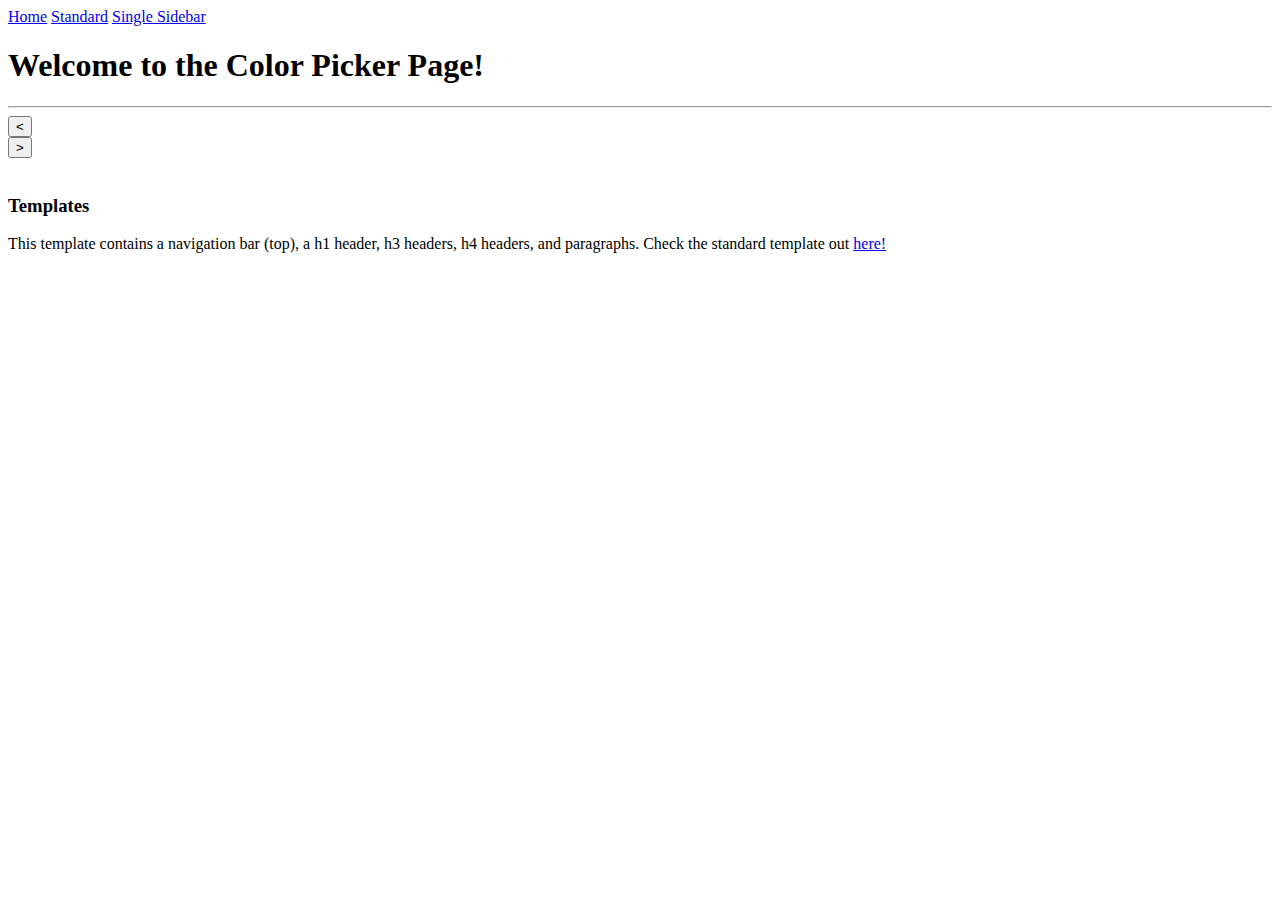
==== index.html @ a8f8ce74 "Create index.html" ====
<!DOCTYPE html>
<html lang="en">
<head>
    <meta charset="UTF-8">
    <title>Color Picker Page</title>
    <link rel="stylesheet" type="text/css" href="index-styles.css">
</head>
<body>
    <div id="navbar">
        <a href="index.html" class="navbarLinks">Home</a>
        <a href="StandardTemplate.html" class="navbarLinks">Standard</a>
        <a href="OneSidebarTemplate.html" class="navbarLinks">Single Sidebar</a>
    </div>
    <div id="sizeModify">
        <h1 id="starterHeader">Welcome to the Color Picker Page!</h1>
        <hr>
        <div>
            <button id="arrowL"><</button>
        </div>
        <div>
            <button id="arrowR">></button>
        </div>
        <br>
        <h3>Templates</h3>
        <div id="templateDiv"><p>This template contains a navigation bar (top), a h1 header, h3 headers, h4 headers, and paragraphs. Check the standard template out <a href="StandardTemplate.html">here!</a></p></div>
    </div>

    <script>
        var LB = document.getElementById("arrowL");
        var RB = document.getElementById("arrowR");
        var changingDiv = document.getElementById("templateDiv");
        var number = 0;

        var templateOne = "<p>This template contains a navigation bar (top), a h1 header, h3 headers, h4 headers, and paragraphs. Check the standard template out <a href=\"StandardTemplate.html\">here!</a></p>";

        var templateTwo = "<p>This template contains a navigation bar (top), a sidebar (left), a h1 header, h3 headers, h4 headers, hr tags, and paragraphs. Check the single sidebar template out <a href=\"OneSidebarTemplate.html\">here!</a></p>";

        var onLBClick = function () {
            if (number === 0) {
                number = 1;
                changingDiv.innerHTML = templateTwo;
            } else if (number === 1) {
                number = 0
                changingDiv.innerHTML = templateOne
            }
        };

        var onRBClick = function () {
            if (number === 0) {
                number = 1;
                changingDiv.innerHTML = templateTwo;
            } else if (number === 1) {
                number = 0
                changingDiv.innerHTML = templateOne
            }
        };

        LB.addEventListener("click", onLBClick)
        RB.addEventListener("click", onRBClick)
    </script>
</body>
</html>
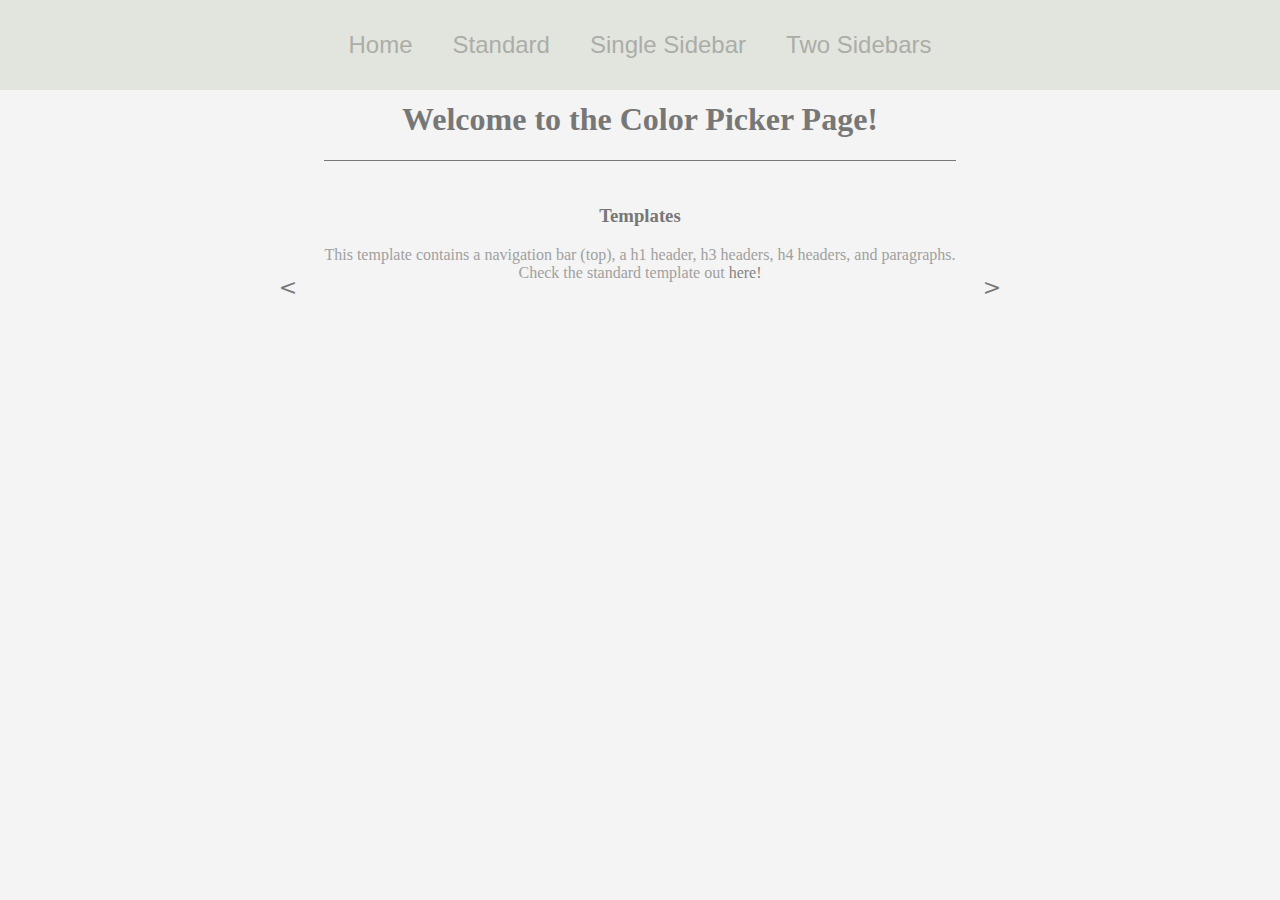
==== commit 18cc7bcf: "Update index.html" ====
--- a/index.html
+++ b/index.html
@@ -10,6 +10,7 @@
         <a href="index.html" class="navbarLinks">Home</a>
         <a href="StandardTemplate.html" class="navbarLinks">Standard</a>
         <a href="OneSidebarTemplate.html" class="navbarLinks">Single Sidebar</a>
+        <a href="TwoSidebarTemplate.html" class="navbarLinks">Two Sidebars</a>
     </div>
     <div id="sizeModify">
         <h1 id="starterHeader">Welcome to the Color Picker Page!</h1>
@@ -35,13 +36,18 @@
 
         var templateTwo = "<p>This template contains a navigation bar (top), a sidebar (left), a h1 header, h3 headers, h4 headers, hr tags, and paragraphs. Check the single sidebar template out <a href=\"OneSidebarTemplate.html\">here!</a></p>";
 
+        var templateThree = "<p>This template contains a navigation bar (top), two sidebars (left & right), a h1 header, h3 headers, h4 headers, hr tags, and paragraphs. Check the two sidebar template out <a href=\"TwoSidebarTemplate.html\">here!</a></p>";
+
         var onLBClick = function () {
             if (number === 0) {
+                number = 2;
+                changingDiv.innerHTML = templateThree;
+            } else if (number === 1) {
+                number = 0;
+                changingDiv.innerHTML = templateOne;
+            } else if (number === 2) {
                 number = 1;
                 changingDiv.innerHTML = templateTwo;
-            } else if (number === 1) {
-                number = 0
-                changingDiv.innerHTML = templateOne
             }
         };
 
@@ -50,8 +56,11 @@
                 number = 1;
                 changingDiv.innerHTML = templateTwo;
             } else if (number === 1) {
-                number = 0
-                changingDiv.innerHTML = templateOne
+                number = 2;
+                changingDiv.innerHTML = templateThree;
+            } else if (number === 2) {
+                number = 0;
+                changingDiv.innerHTML = templateOne;
             }
         };
 
--- a/index-styles.css
+++ b/index-styles.css
@@ -0,0 +1,180 @@
+body {
+    background-color: #f4f4f4;
+    color: #a0a0a0;
+    text-align: center;
+}
+
+h1, h2, h3, h4 {
+    color: #777777;
+}
+
+hr {
+    color: #777777;
+    background-color: #777777;
+    border: none;
+    height: 1px;
+    width: 100%;
+}
+
+h4 {
+    margin: 0px;
+}
+
+a:link, a:hover, a:visited {
+    color: #848484;
+    text-decoration: none;
+}
+
+#sidebar p {
+    margin-left: 10px;
+}
+
+.sidebarLinks {
+    color: #abada8;
+    text-decoration: none;
+    margin-left: 10px;
+    font-size: 1.25em;
+}
+
+.sidebarRightLinks {
+    color: #abada8;
+    text-decoration: none;
+    margin-left: 10px;
+    font-size: 1.25em;
+}
+
+#sidebar {
+    position: fixed;
+    width: 25%;
+    height: 90%;
+    background-color: #f4f4f4;
+    top: 10%;
+    left: 0;
+    border-right: 1px solid #777777;
+    text-align: left;
+    padding: 10px;
+}
+
+#sidebarRight {
+    position: fixed;
+    width: 15%;
+    height: 50%;
+    background-color: #f4f4f4;
+    top: 10%;
+    right: 0;
+    border-left: 1px solid #777777;
+    border-bottom: 1px solid #777777;
+    text-align: left;
+    padding: 10px;
+}
+
+#arrowL {
+    position: fixed;
+    top: 30%;
+    left: 20%;
+    padding: 5px;
+    width: 5%;
+}
+
+#arrowR {
+    position: fixed;
+    top: 30%;
+    right: 20%;
+    padding: 5px;
+    width: 5%;
+}
+
+button {
+    border: none;
+    cursor: pointer;
+    background-color: #f4f4f4;
+    color: #777777;
+    font-family: "serif";
+    font-size: 22px;
+}
+
+.textBox {
+    width : 30px;
+    margin: 0;
+    border-radius: 5px;
+    border: 1px solid #919191;
+    text-align: center;
+}
+
+#sizeModify {
+    width: 50%;
+    margin-left: auto;
+    margin-right: auto;
+    text-align: center;
+}
+
+#sizeModify2 {
+    width: 65%;
+    margin-left: 30%;
+    margin-right: 5%;
+    text-align: center;
+}
+
+#sizeModify3 {
+    width: 50%;
+    margin-left: 30%;
+    margin-right: 20%;
+    text-align: center;
+}
+
+#sliders {
+    width: 100%;
+    margin-top: 0px;
+}
+
+.slider {
+    height: 10px;
+    outline: none;
+    width: 255px;
+    background: #d3d3d3;
+    -webkit-appearance: none;
+    border-radius: 5px;
+    margin: 10px;
+    margin-top: 0px;
+    margin-bottom: 20px;
+}
+
+.slider::-webkit-slider-thumb {
+    -webkit-appearance: none;
+    appearance: none;
+    width: 25px;
+    height: 25px;
+    background: #dbe5ce;
+    cursor: pointer;
+    border-radius: 50%;
+}
+
+#navbar {
+    position: fixed;
+    width: 100%;
+    height: 10%;
+    justify-content: center;
+    background-color: #e2e5de;
+    top: 0;
+    left: 0;
+    align-items: center;
+    display: flex;
+}
+
+.navbarLinks:link, .navbarLinks:visited, .navbarLinks:hover {
+    color: #abada8;
+    text-decoration: none;
+    font-family: sans-serif;
+    margin-right: 10px;
+    margin-left: 10px;
+    padding: 10px;
+    font-size: 1.5em;
+}
+
+.navbarLinks:hover {
+    color: #999b95;
+}
+
+#starterHeader, #sizeModify, #sizeModify2, #sizeModify3 {
+    margin-top: 8%;
+}
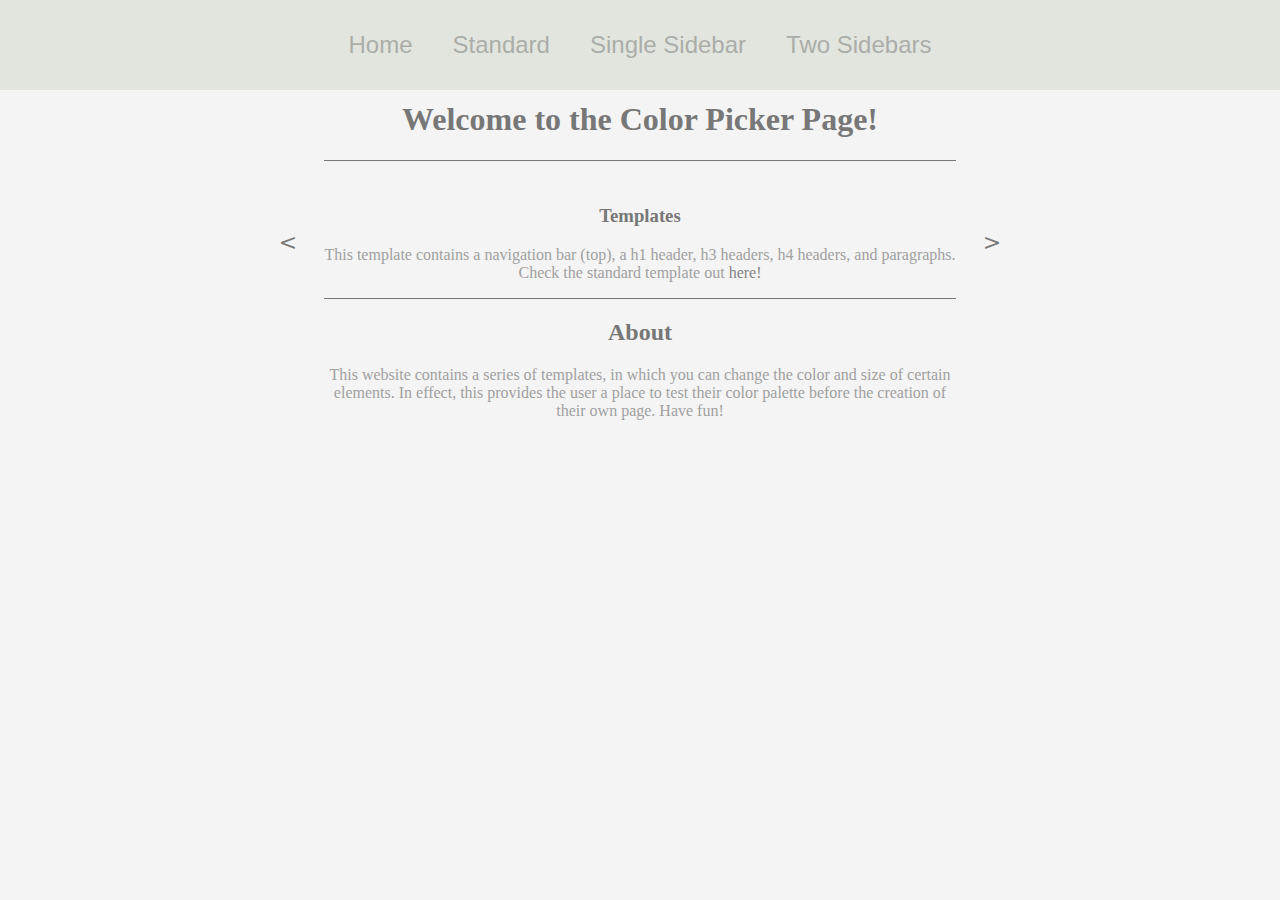
==== commit 42c00493: "Update index.html" ====
--- a/index.html
+++ b/index.html
@@ -23,7 +23,15 @@
         </div>
         <br>
         <h3>Templates</h3>
-        <div id="templateDiv"><p>This template contains a navigation bar (top), a h1 header, h3 headers, h4 headers, and paragraphs. Check the standard template out <a href="StandardTemplate.html">here!</a></p></div>
+        <div id="templateDiv"><p>This template contains a navigation bar (top), a h1 header, h3 headers, h4 headers,
+            and paragraphs. Check the standard template out <a href="StandardTemplate.html">here!</a></p></div>
+        <hr>
+        <h2>About</h2>
+        <div id="about">
+            This website contains a series of templates, in which you can change the color and size of certain
+            elements. In effect, this provides the user a place to test their color palette before the
+            creation of their own page. Have fun!
+        </div>
     </div>
 
     <script>
--- a/index-styles.css
+++ b/index-styles.css
@@ -26,20 +26,20 @@
 }
 
 #sidebar p {
-    margin-left: 10px;
+    margin-left: 2%;
 }
 
 .sidebarLinks {
     color: #abada8;
     text-decoration: none;
-    margin-left: 10px;
+    margin-left: 2%;
     font-size: 1.25em;
 }
 
 .sidebarRightLinks {
     color: #abada8;
     text-decoration: none;
-    margin-left: 10px;
+    margin-left: 2%;
     font-size: 1.25em;
 }
 
@@ -53,32 +53,33 @@
     border-right: 1px solid #777777;
     text-align: left;
     padding: 10px;
+    overflow: auto;
 }
 
 #sidebarRight {
     position: fixed;
     width: 15%;
-    height: 50%;
+    height: 90%;
     background-color: #f4f4f4;
     top: 10%;
     right: 0;
     border-left: 1px solid #777777;
-    border-bottom: 1px solid #777777;
     text-align: left;
     padding: 10px;
+    overflow: auto;
 }
 
 #arrowL {
-    position: fixed;
-    top: 30%;
+    position: absolute;
+    top: 225px;
     left: 20%;
     padding: 5px;
     width: 5%;
 }
 
 #arrowR {
-    position: fixed;
-    top: 30%;
+    position: absolute;
+    top: 225px;
     right: 20%;
     padding: 5px;
     width: 5%;
